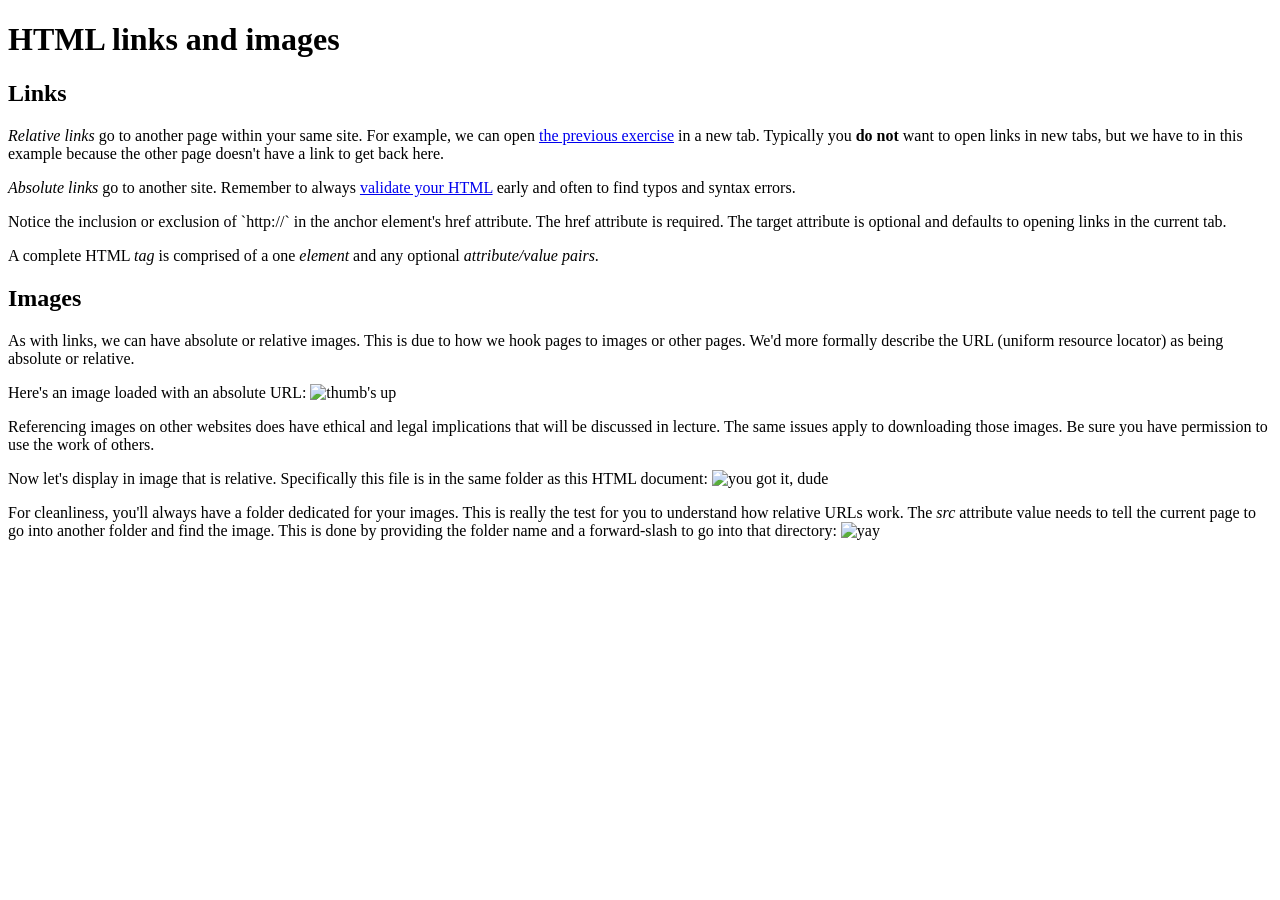
==== 2-html-links-and-images.html @ 9a4bb697 "Fixed Code to insert images" ====
<!DOCTYPE html>
<html>

    <head>
        <title>Exercise 2: HTML links and images</title>
        <meta charset="UTF-8">
    </head>

    <body>

        <!-- This is an HTML comment and will not be displayed. -->
        <h1>HTML links and images</h1>
        
        <!-- Use comments to remind yourself of what you did and why. -->
        <h2>Links</h2>
        <p><em>Relative links</em> go to another page within your same site. For example, we can open <a href="-html-quick-fix.html" target="_blank">the previous exercise</a> in a new tab. Typically you <strong>do not</strong> want to open links in new tabs, but we have to in this example because the other page doesn't have a link to get back here.</p>
        <p><em>Absolute links</em> go to another site. Remember to always <a href="http//validator.w3.org/#validate_by_input" target="_blank">validate your HTML</a> early and often to find typos and syntax errors.</p>
        <p>Notice the inclusion or exclusion of `http://` in the anchor element's href attribute. The href attribute is required. The target attribute is optional and defaults to opening links in the current tab.</p>
        <p>A complete HTML <em>tag</em> is comprised of a one <em>element</em> and any optional <em>attribute/value pairs</em>.</p>

        <!-- Tabs and linebreaks are ignored, so used them to make your code more readable.-->
        <h2>Images</h2>
        <p>As with links, we can have absolute or relative images. This is due to how we hook pages to images or other pages. We'd more formally describe the URL (uniform resource locator) as being absolute or relative.</p>
        <p>Here's an image loaded with an absolute URL: <img src="media0.giphy.com/media/LeYFkniJST8wo/original.gif" width="200" title="thumb's up" alt="thumb's up" /></p>
        <p>Referencing images on other websites does have ethical and legal implications that will be discussed in lecture. The same issues apply to downloading those images. Be sure you have permission to use the work of others.</p>
        <p>Now let's display in image that is relative. Specifically this file is in the same folder as this HTML document: <img src="css/gotitdude.gif" width="200" title="you got it, dude" alt="you got it, dude" /></p>
        <p>For cleanliness, you'll always have a folder dedicated for your images. This is really the test for you to understand how relative URLs work. The <em>src</em> attribute value needs to tell the current page to go into another folder and find the image. This is done by providing the folder name and a forward-slash to go into that directory: <img src="images/yay.gif" width="200" title="yay" alt="yay" /></p>

    </body>

</html>
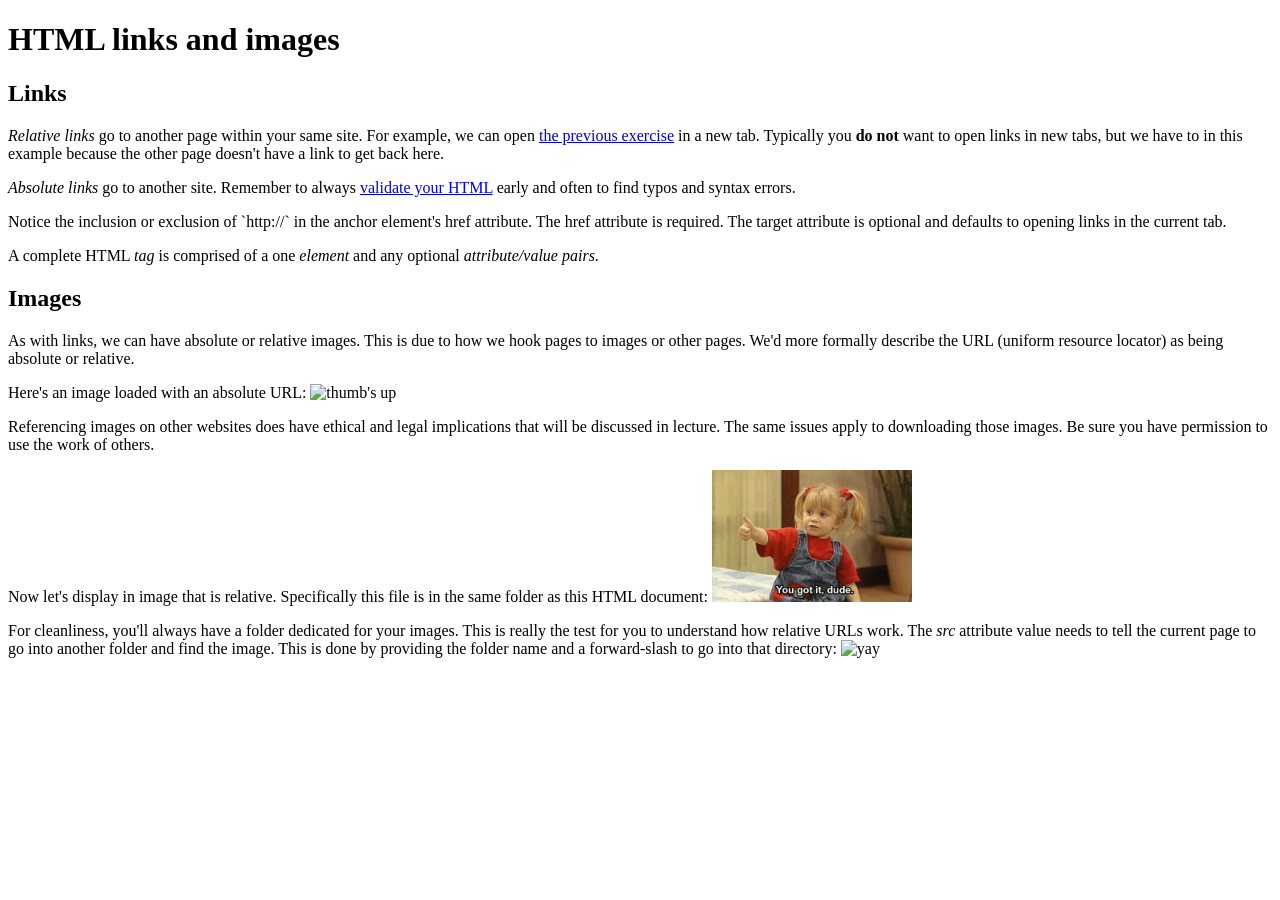
==== commit 8313af43: "fixed code to insert images" ====
--- a/2-html-links-and-images.html
+++ b/2-html-links-and-images.html
@@ -21,10 +21,10 @@
         <!-- Tabs and linebreaks are ignored, so used them to make your code more readable.-->
         <h2>Images</h2>
         <p>As with links, we can have absolute or relative images. This is due to how we hook pages to images or other pages. We'd more formally describe the URL (uniform resource locator) as being absolute or relative.</p>
-        <p>Here's an image loaded with an absolute URL: <img src="media0.giphy.com/media/LeYFkniJST8wo/original.gif" width="200" title="thumb's up" alt="thumb's up" /></p>
+        <p>Here's an image loaded with an absolute URL: <img src="http://media0.giphy.com/media/LeYFkniJST8wo/original.gif" width="200" title="thumb's up" alt="thumb's up" /></p>
         <p>Referencing images on other websites does have ethical and legal implications that will be discussed in lecture. The same issues apply to downloading those images. Be sure you have permission to use the work of others.</p>
-        <p>Now let's display in image that is relative. Specifically this file is in the same folder as this HTML document: <img src="css/gotitdude.gif" width="200" title="you got it, dude" alt="you got it, dude" /></p>
-        <p>For cleanliness, you'll always have a folder dedicated for your images. This is really the test for you to understand how relative URLs work. The <em>src</em> attribute value needs to tell the current page to go into another folder and find the image. This is done by providing the folder name and a forward-slash to go into that directory: <img src="images/yay.gif" width="200" title="yay" alt="yay" /></p>
+        <p>Now let's display in image that is relative. Specifically this file is in the same folder as this HTML document: <img src="img/gotitdude.gif" width="200" title="you got it, dude" alt="you got it, dude" /></p>
+        <p>For cleanliness, you'll always have a folder dedicated for your images. This is really the test for you to understand how relative URLs work. The <em>src</em> attribute value needs to tell the current page to go into another folder and find the image. This is done by providing the folder name and a forward-slash to go into that directory: <img src="img/yay.gif" width="200" title="yay" alt="yay" /></p>
 
     </body>
 
